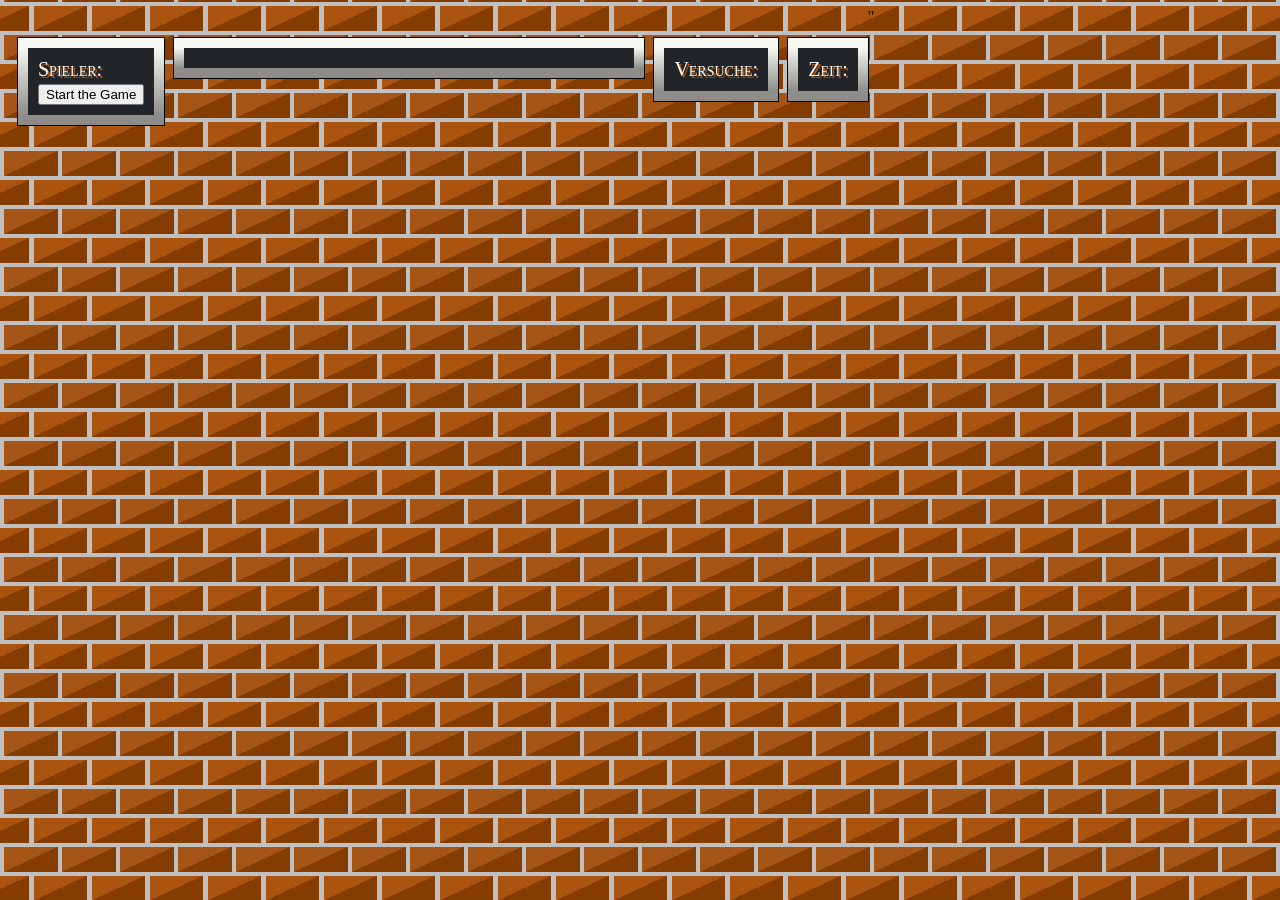
==== Homework2/index.html @ 627dcabc "Add new image assets for card8, card9, memory background, and memory background interactive - Added " ====
<!doctype html>
<html>
  <head>
    <meta charset="utf-8">
    <meta name="viewport" content="width=device-width, initial-scale=1">
	<link rel="stylesheet" href="css/style.css">
    <title>Memory Spiel</title>
    <script src="js\app.js"></script>"
  </head>
   <body>
</div>

 <div class="infobox">

    <div class="labels">
      Spieler: <span id="nameOutput"></span>
    </div>
    <br>
  
    <div class="labels"><button id="startBtn">Start the Game</button> </div>

 </div>
 
  <div id = "spielbereich">
   


  </div>




 <div class="infobox">
  <div class="labels">
      Versuche:
  </div>
  <div class="labels">
      
  </div>
 </div>
   <div class="infobox">
   <div class="labels">
      Zeit: <div id="timeOutput"> </div>
   </div>
   <div class="labels">
	
     </div>
   </div>
 </div>
  </body>
</html>
---- Homework2/css/style.css ----
body {
 background-color: silver;
 background-image: linear-gradient(335deg, #853c01 23px, transparent 23px),
 linear-gradient(155deg, #a55515 23px, transparent 23px),
 linear-gradient(335deg, #853c01 23px, transparent 23px),
 linear-gradient(155deg, #ab540f 23px, transparent 23px);
 background-size: 58px 58px;
 background-position: 0px 2px, 4px 35px, 29px 31px, 34px 6px;
}

.labels {
font-variant: small-caps;
color: white;
 text-shadow: 2px 2px #ab540f;
 font-size: 20px;
 float: left;
}

.infobox, #spielbereich {
	border: 10px solid transparent;
	background-color: #212529;
 padding: 10px;
 border-image: linear-gradient(rgb(248 249 243), rgb(140 139 135)) 1;
 outline: 1px solid black;
 margin-top: 30px;
 margin-left: 10px;
 float:left;
}

.karte{
	height:66px;
	width:66px;
	background-image:url(../pics/memoryBg.png);
	float:left;
	margin:2px;

}

.karte .spielkarte {
	background-image: none;
}

.karte.aufgedeckt .spielkarte {
	display: block;	
}	

.spielkarte {
	display: none;
	width: 100%;
	height: 100%;
	
}

#spielbereich {
	display: grid;  
	overflow: auto; 
	grid-template-columns: repeat(4, 100px); 
	gap: 10px; 
}
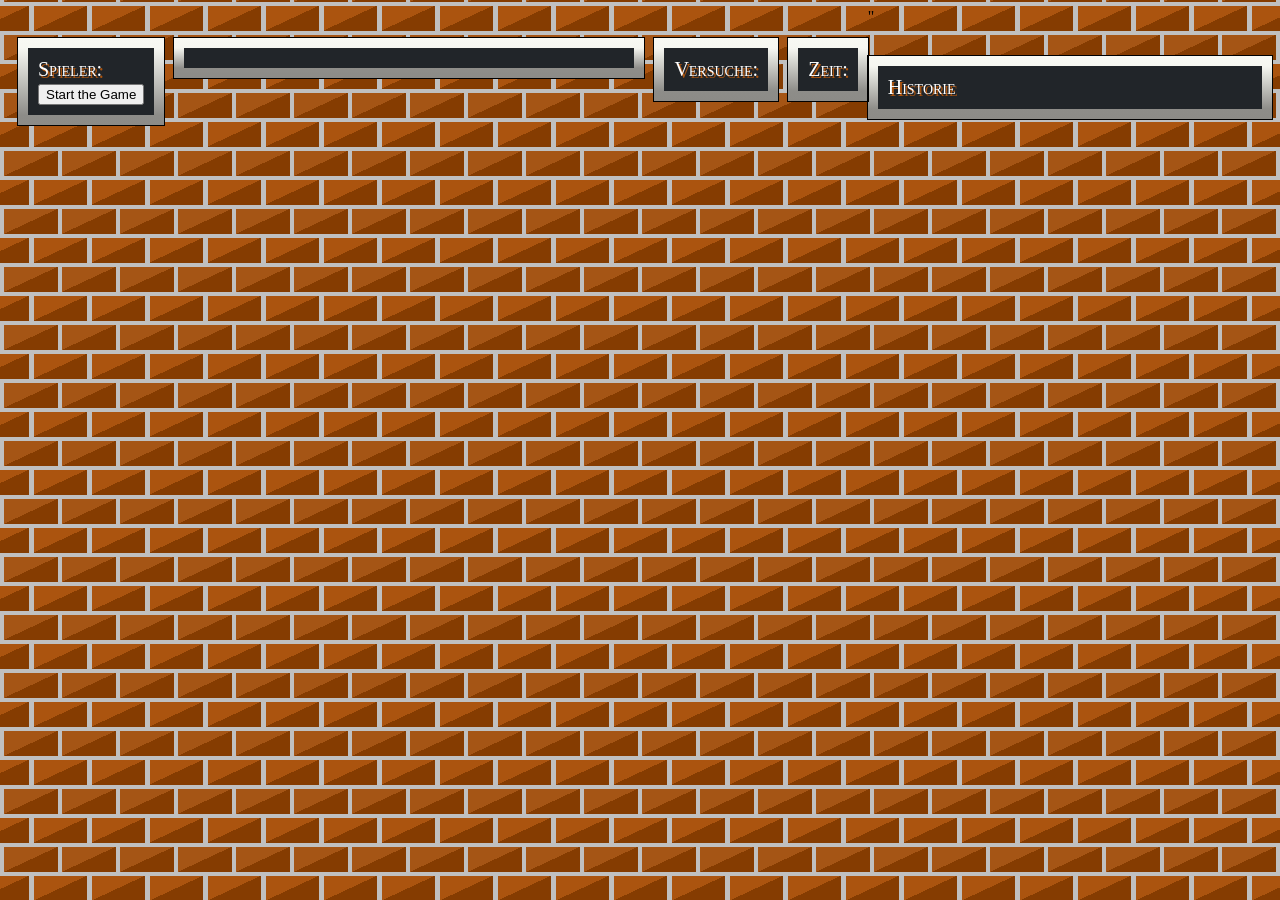
==== commit ec120116: "Enhance game functionality by adding attempt tracking and win condition logic; update HTML structure" ====
--- a/Homework2/index.html
+++ b/Homework2/index.html
@@ -11,41 +11,28 @@
 </div>
 
  <div class="infobox">
+    <div class="labels">Spieler: <span id="nameOutput"></span></div>
+    <br>
+    <div class="labels"><button id="startBtn">Start the Game</button> </div>
+  </div>
+ 
+  <div id = "spielbereich"></div>
 
-    <div class="labels">
-      Spieler: <span id="nameOutput"></span>
-    </div>
-    <br>
-  
-    <div class="labels"><button id="startBtn">Start the Game</button> </div>
+ <div class="infobox">
+  <div class="labels"> Versuche: <span id="attemptOutput"></span></div>
+  <div class="labels"></div>
+ </div>
 
- </div>
- 
-  <div id = "spielbereich">
-   
-
-
+   <div class="infobox">
+    <div class="labels">Zeit: <span id="timeOutput"></span> </div> 
   </div>
 
-
-
-
- <div class="infobox">
-  <div class="labels">
-      Versuche:
-  </div>
-  <div class="labels">
-      
-  </div>
- </div>
-   <div class="infobox">
-   <div class="labels">
-      Zeit: <div id="timeOutput"> </div>
-   </div>
-   <div class="labels">
-	
-     </div>
+  <div class="infobox history">
+   <div class="labels">Historie 
+    <br>
+    <span id="playerStats"></span> </div>
    </div>
  </div>
+
   </body>
 </html>
--- a/Homework2/css/style.css
+++ b/Homework2/css/style.css
@@ -56,4 +56,12 @@
 	overflow: auto; 
 	grid-template-columns: repeat(4, 100px); 
 	gap: 10px; 
+}
+
+.infobox.history { 
+	float: none;
+	display: flex;
+	flex-direction: column;
+	max-height: 300px;
+	overflow-y: auto;
 }
